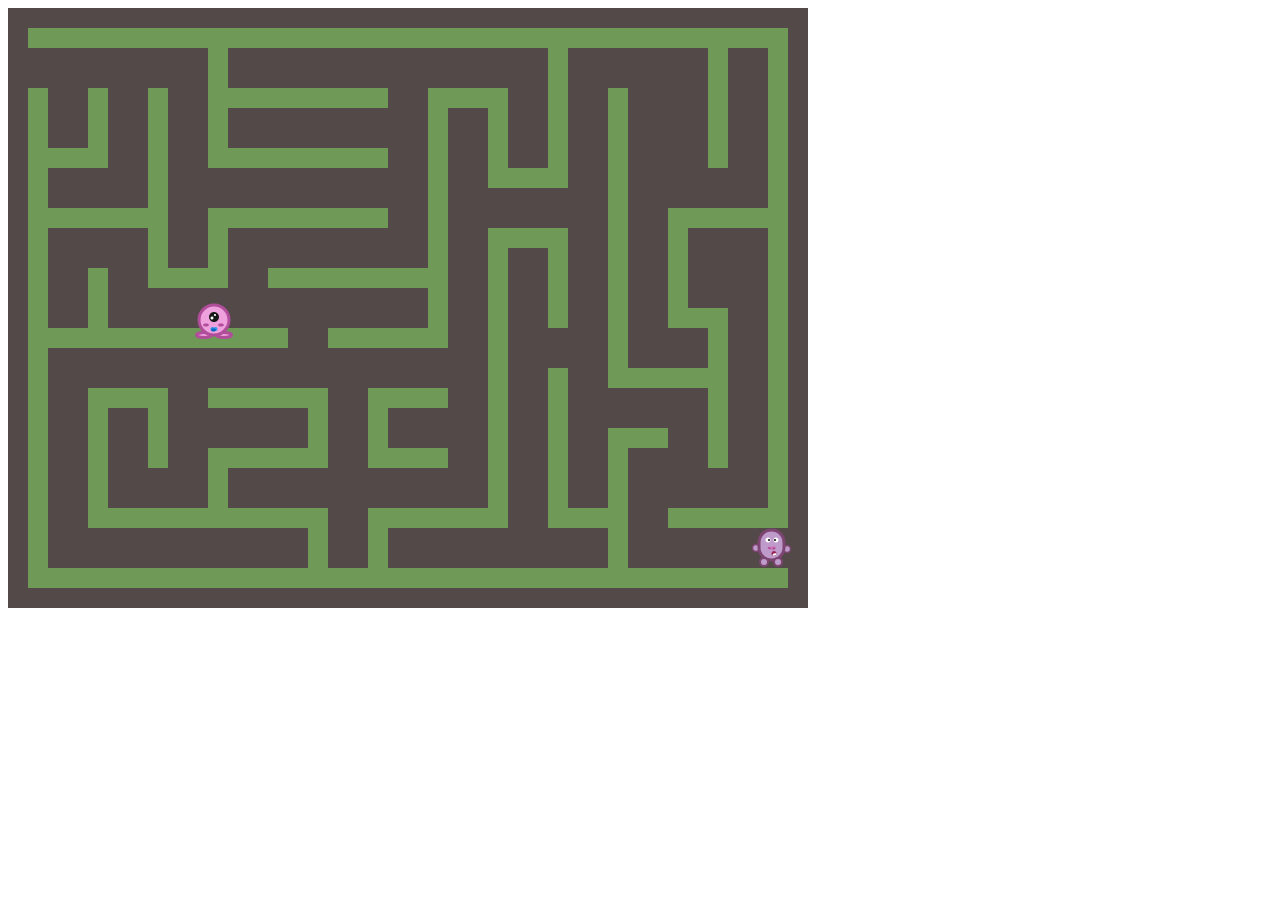
==== index.html @ 8c6b846e "made it possible to move the baby monster" ====
<!DOCTYPE html>
<html lang="en">
  <head>
    <meta charset="UTF-8" />
    <meta http-equiv="X-UA-Compatible" content="IE=edge" />
    <meta name="viewport" content="width=device-width, initial-scale=1.0" />
    <link rel="style sheet" href="style.css" />
    <title>Runaway monster</title>
    <script src="p5.min.js"></script>
  </head>
  <body></body>
  <script src="functions.js"></script>
</html>
---- style.css ----
/* code taken from https://github.com/processing/p5.js/wiki/Positioning-your-canvas, Positioning the canvas  */
html,
body {
  height: 100%;
}

body {
  margin: 0;
  display: flex;

  /* This centers our sketch horizontally. */
  justify-content: center;

  /* This centers our sketch vertically. */
  align-items: center;
}
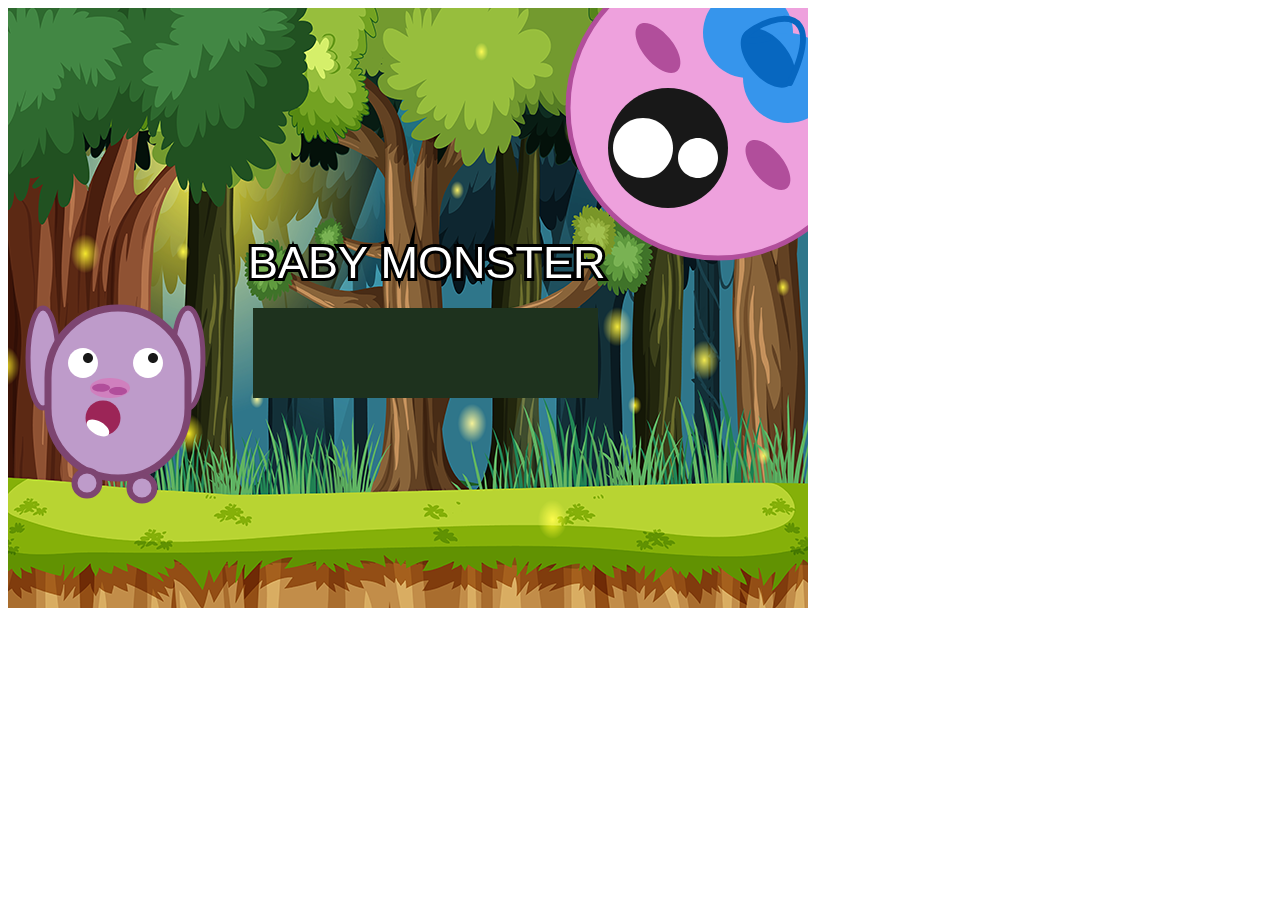
==== commit d3023596: "start state screen without buttons" ====
--- a/index.html
+++ b/index.html
@@ -9,5 +9,5 @@
     <script src="p5.min.js"></script>
   </head>
   <body></body>
-  <script src="functions.js"></script>
+  <script src="stateinsertion.js"></script>
 </html>
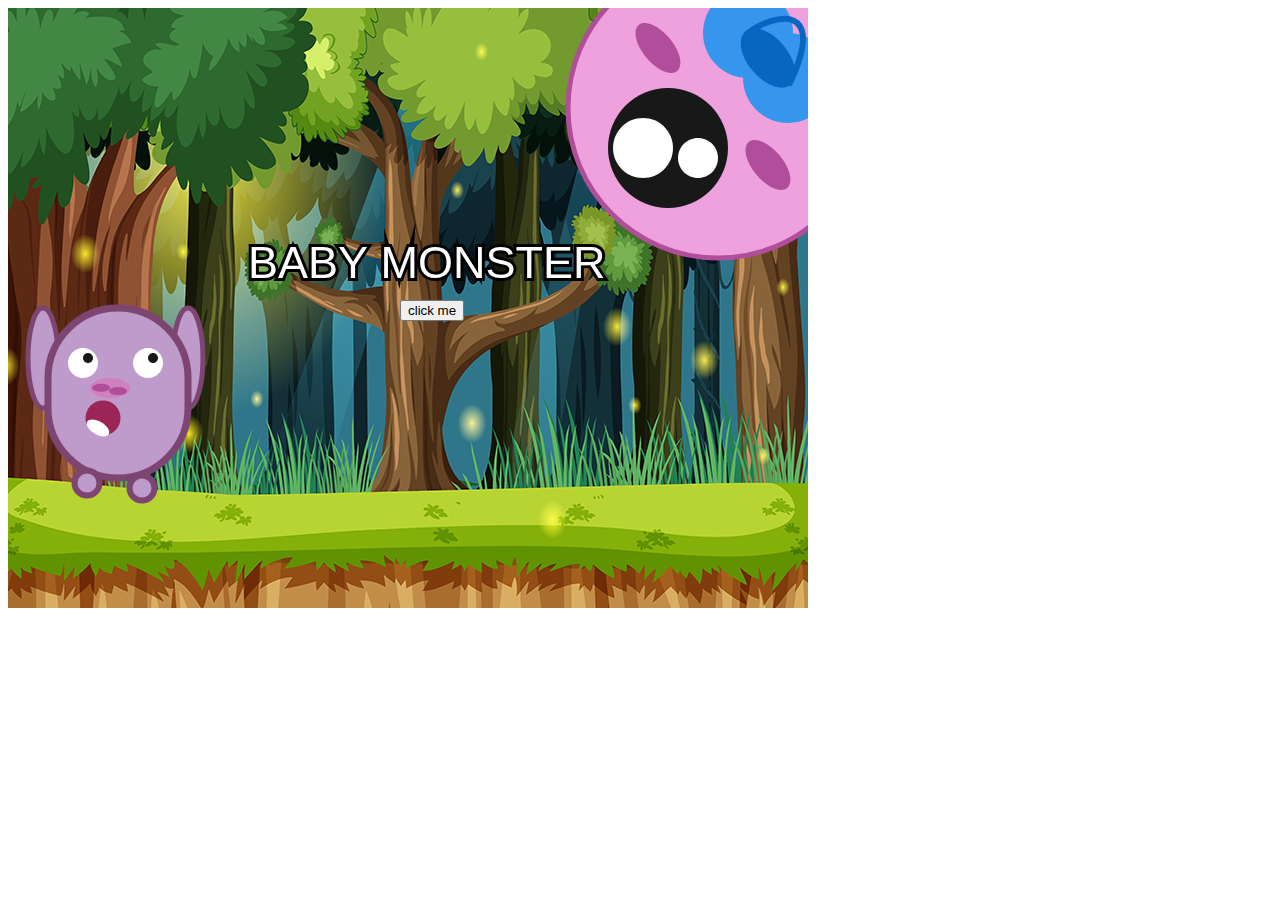
==== commit 3163d932: "button" ====
--- a/index.html
+++ b/index.html
@@ -7,7 +7,7 @@
     <link rel="style sheet" href="style.css" />
     <title>Runaway monster</title>
     <script src="p5.min.js"></script>
+    <script src="stateinsertion.js"></script>
   </head>
   <body></body>
-  <script src="stateinsertion.js"></script>
 </html>
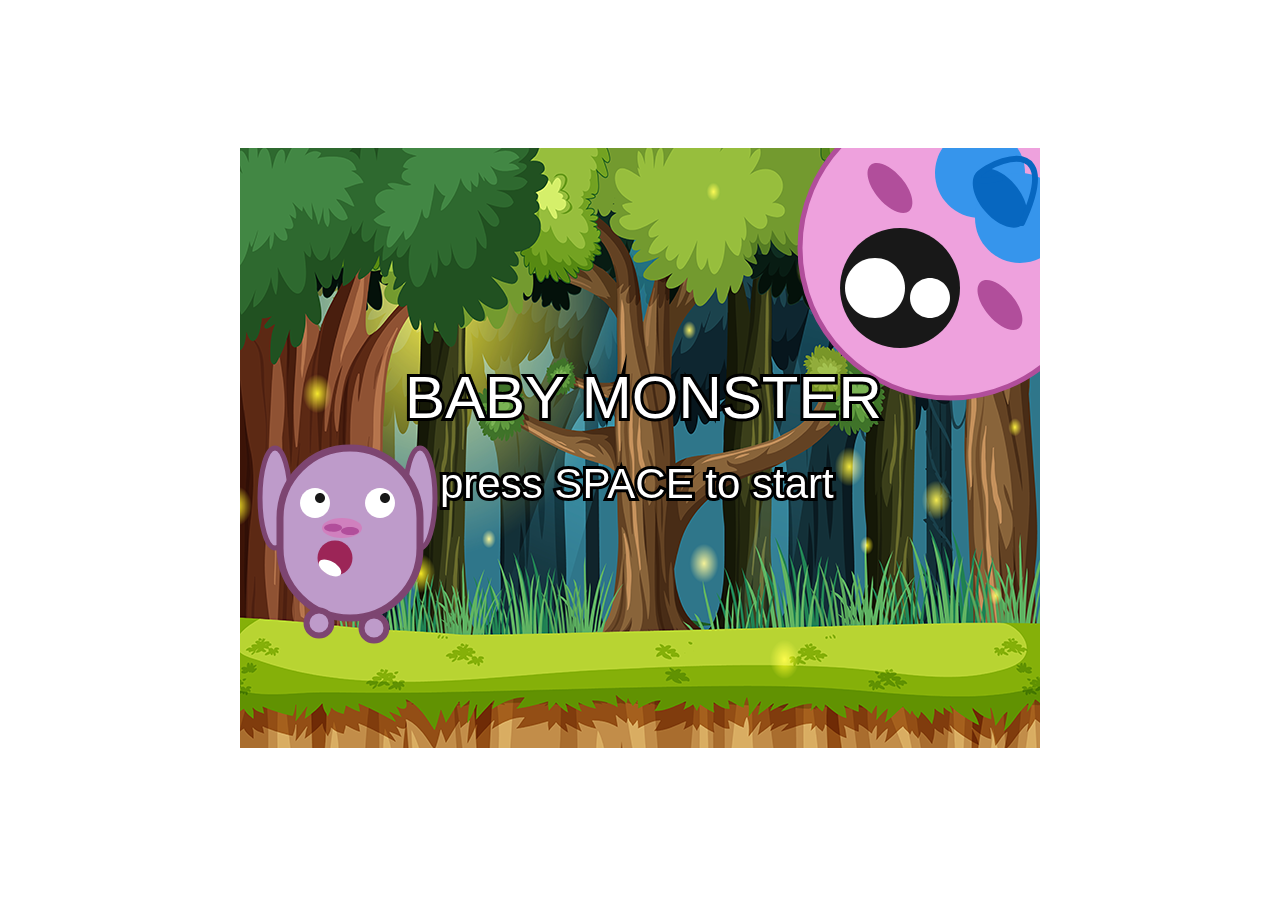
==== commit 510829f0: "center canvas" ====
--- a/index.html
+++ b/index.html
@@ -4,7 +4,7 @@
     <meta charset="UTF-8" />
     <meta http-equiv="X-UA-Compatible" content="IE=edge" />
     <meta name="viewport" content="width=device-width, initial-scale=1.0" />
-    <link rel="style sheet" href="style.css" />
+    <link rel="stylesheet" href="style.css" />
     <title>Runaway monster</title>
     <script src="p5.min.js"></script>
     <script src="stateinsertion.js"></script>
--- a/style.css
+++ b/style.css
@@ -2,9 +2,6 @@
 html,
 body {
   height: 100%;
-}
-
-body {
   margin: 0;
   display: flex;
 
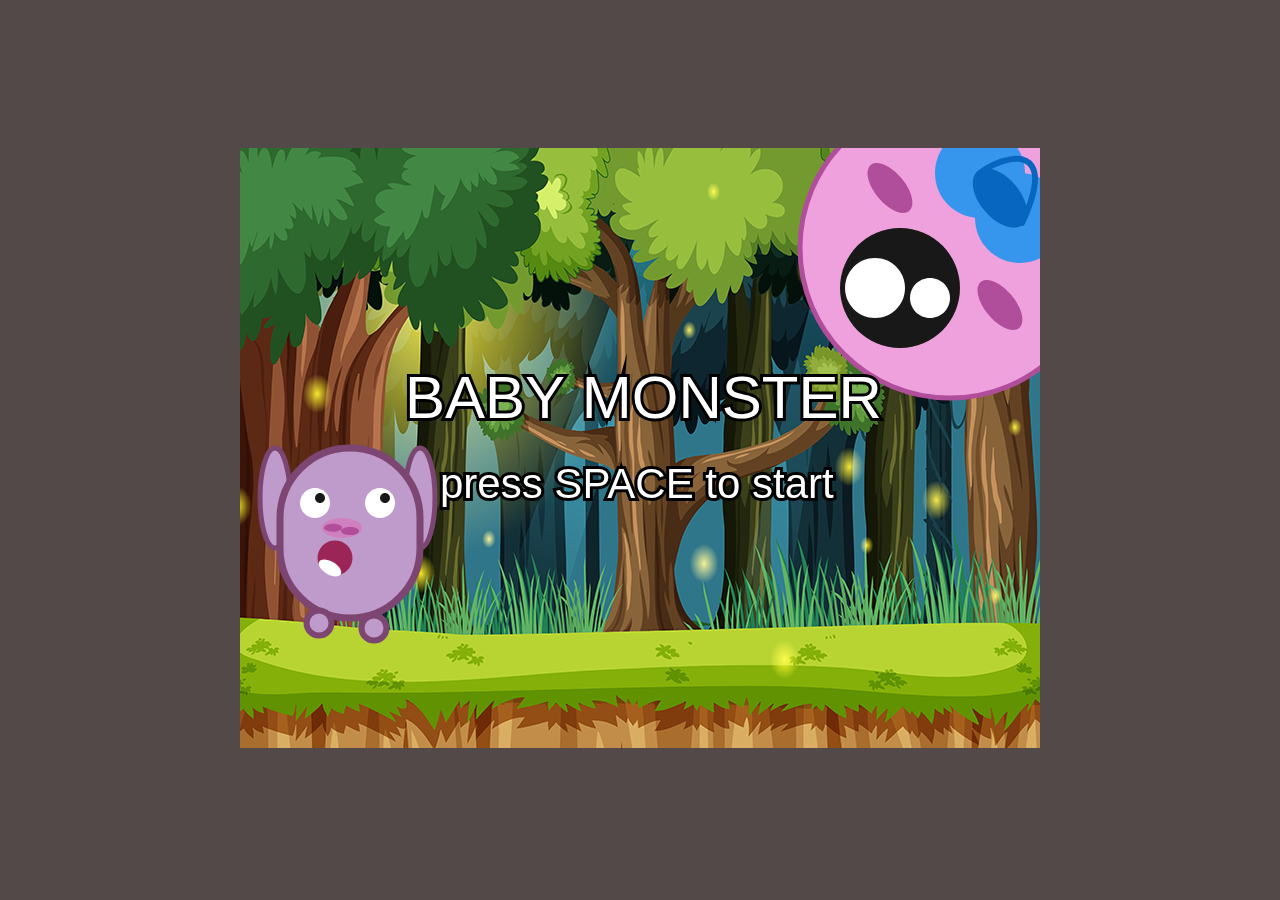
==== commit 9e935ff4: "class created for mama monster" ====
--- a/index.html
+++ b/index.html
@@ -8,6 +8,7 @@
     <title>Runaway monster</title>
     <script src="p5.min.js"></script>
     <script src="stateinsertion.js"></script>
+    <script src="falling.js"></script>
   </head>
   <body></body>
 </html>
--- a/style.css
+++ b/style.css
@@ -2,6 +2,10 @@
 html,
 body {
   height: 100%;
+  background-color: rgb(83, 73, 73);
+}
+
+body {
   margin: 0;
   display: flex;
 
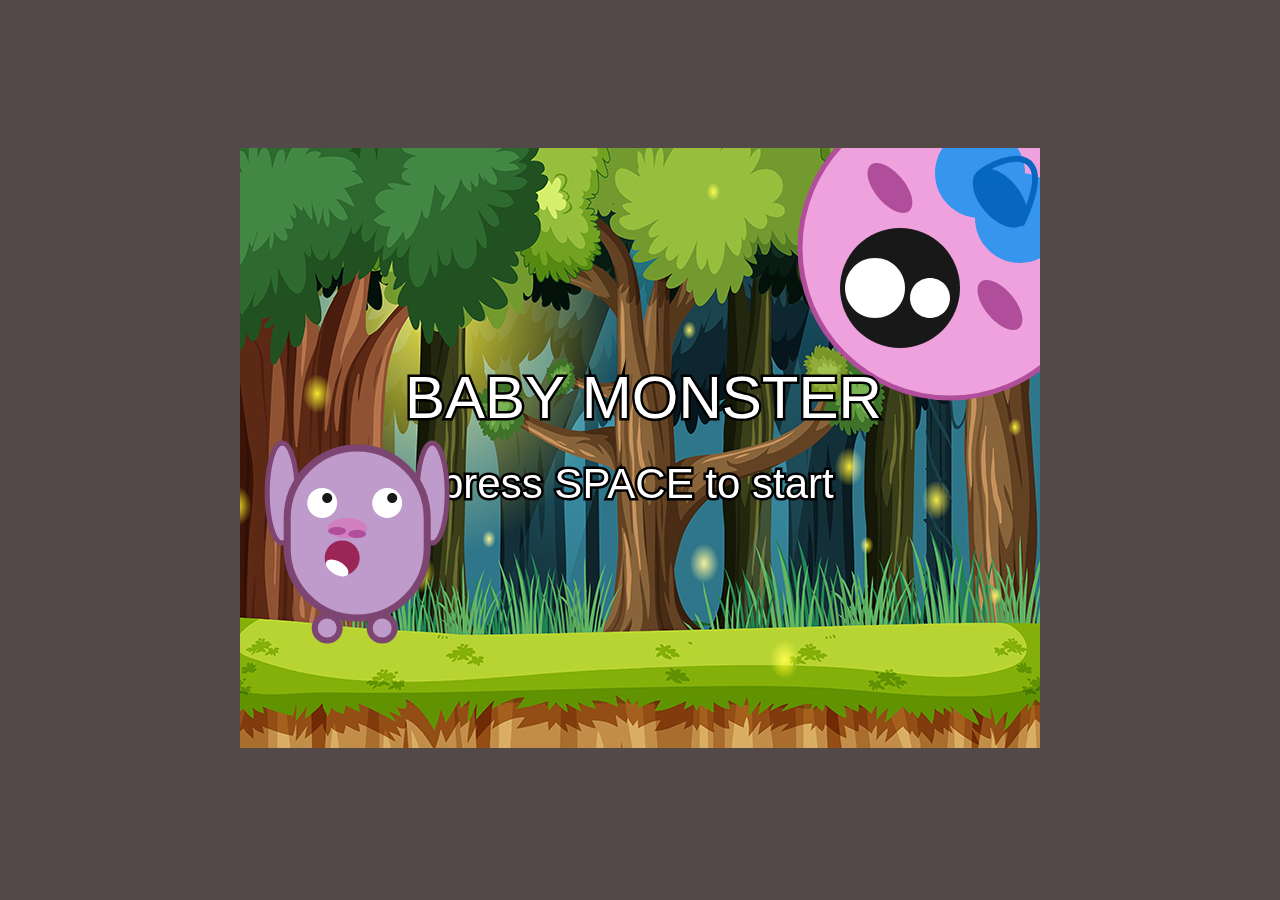
==== commit 5e657cff: "imported and placed" ====
--- a/index.html
+++ b/index.html
@@ -6,9 +6,9 @@
     <meta name="viewport" content="width=device-width, initial-scale=1.0" />
     <link rel="stylesheet" href="style.css" />
     <title>Runaway monster</title>
-    <script src="p5.min.js"></script>
-    <script src="stateinsertion.js"></script>
-    <script src="falling.js"></script>
+    <script type="module" src="p5.min.js"></script>
+    <script type="module" src="stateinsertion.js"></script>
+    <script type="module" src="mama-run.js"></script>
   </head>
   <body></body>
 </html>
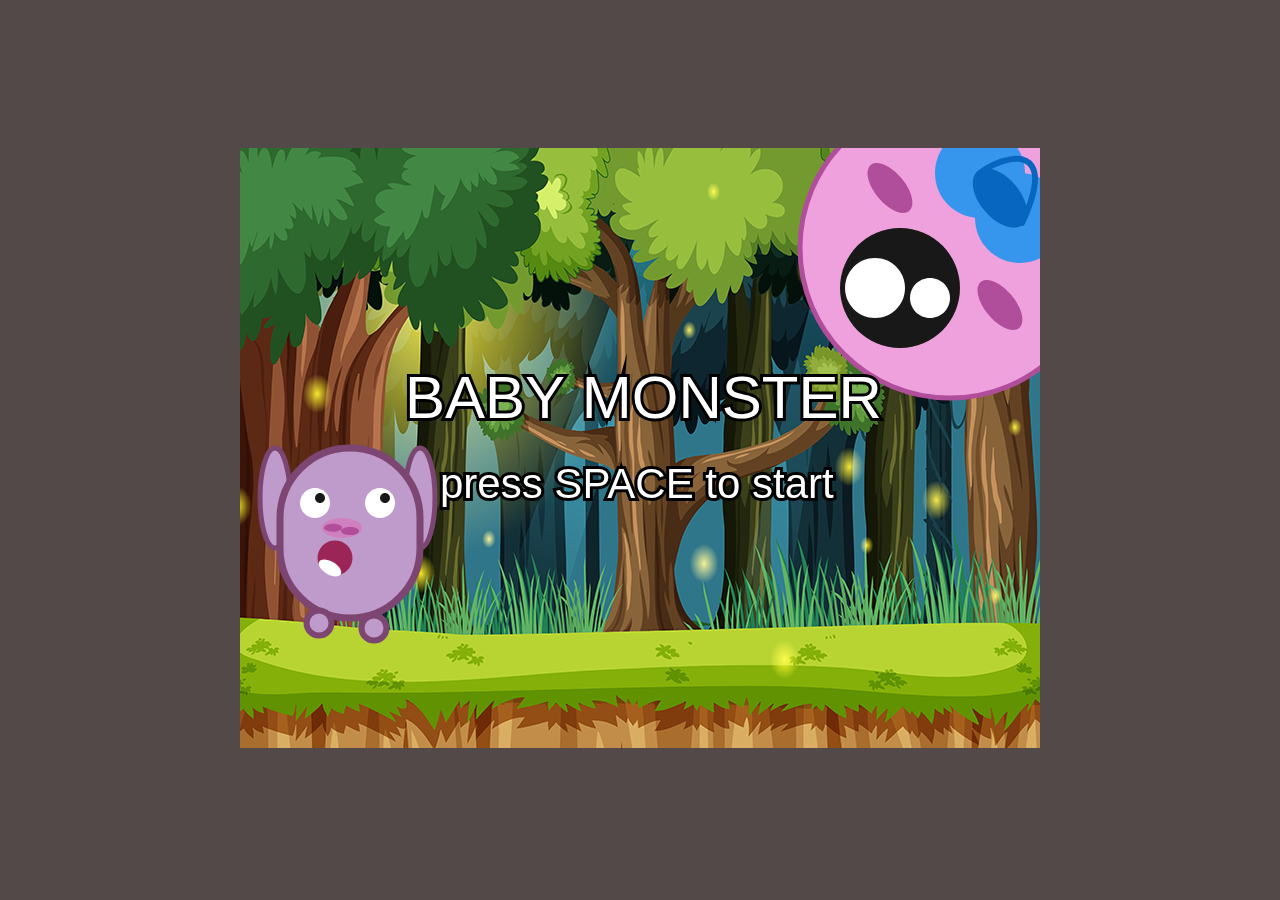
==== commit 5bf2cdde: "updated html file to debug" ====
--- a/index.html
+++ b/index.html
@@ -6,9 +6,8 @@
     <meta name="viewport" content="width=device-width, initial-scale=1.0" />
     <link rel="stylesheet" href="style.css" />
     <title>Runaway monster</title>
-    <script type="module" src="p5.min.js"></script>
-    <script type="module" src="stateinsertion.js"></script>
-    <script type="module" src="mama-run.js"></script>
+    <script src="p5.min.js"></script>
+    <script src="stateinsertion.js"></script>
   </head>
   <body></body>
 </html>
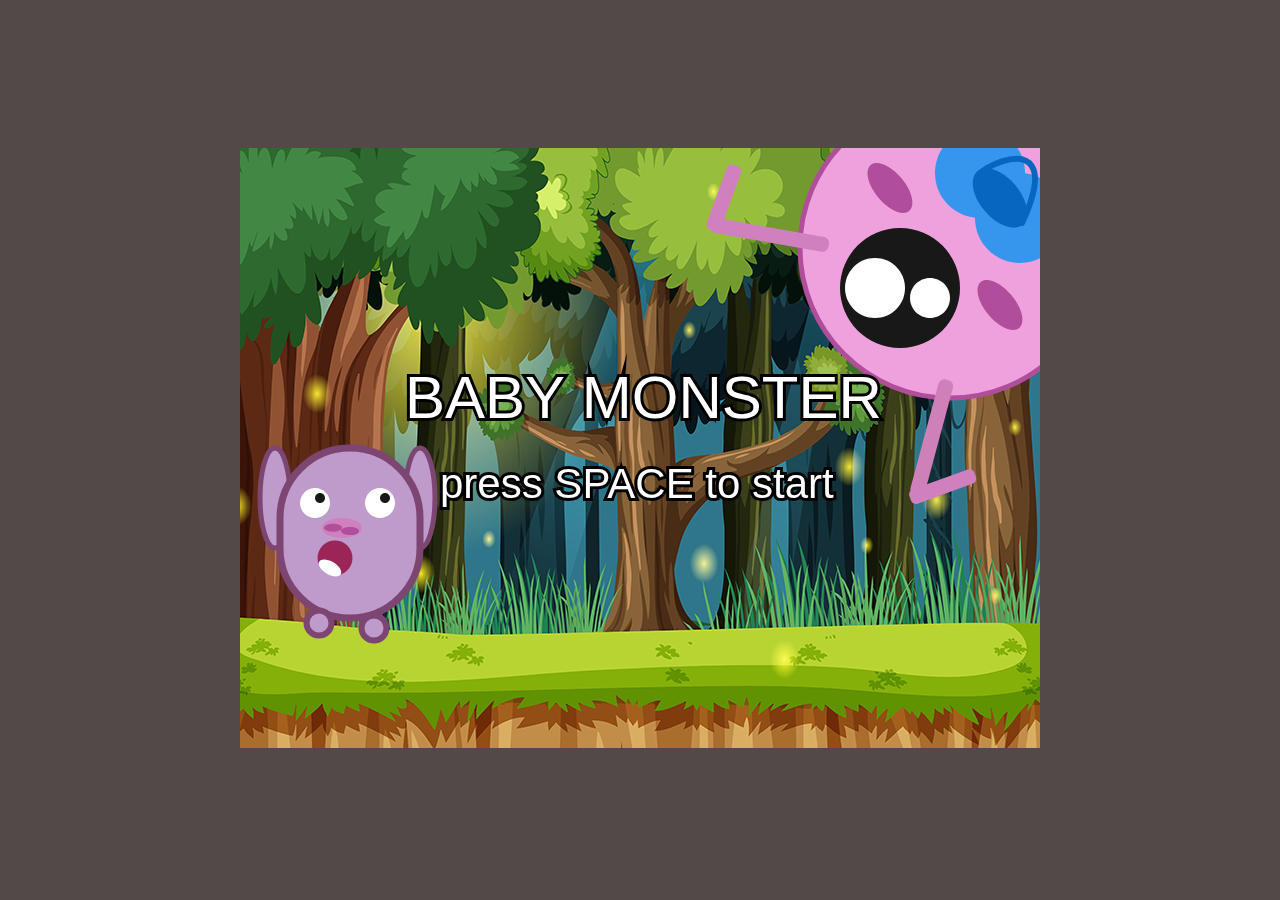
==== commit 5123b643: "removed files we did not use and changed name on the main js file" ====
--- a/index.html
+++ b/index.html
@@ -7,7 +7,7 @@
     <link rel="stylesheet" href="style.css" />
     <title>Runaway monster</title>
     <script src="p5.min.js"></script>
-    <script src="stateinsertion.js"></script>
+    <script src="game.js"></script>
   </head>
   <body></body>
 </html>
